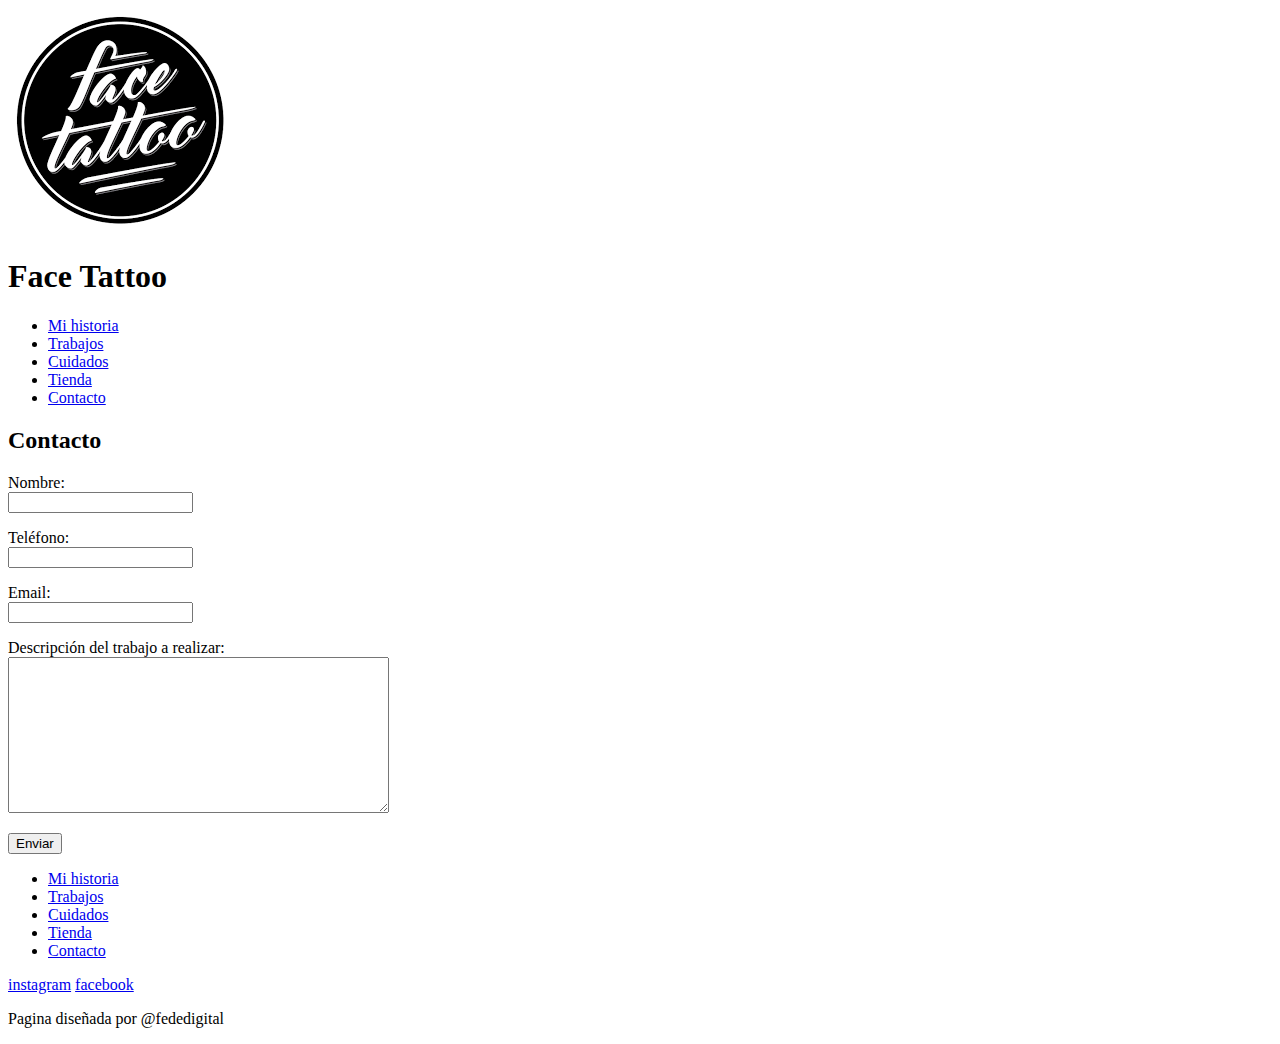
==== paginas/contacto.html @ ffe35ea1 "actualizacion" ====
<!DOCTYPE html>
<html lang="es">
<head>
    <meta charset="UTF-8">
    <meta http-equiv="X-UA-Compatible" content="IE=edge">
    <meta name="viewport" content="width=device-width, initial-scale=1.0">
    <link rel="stylesheet" href="../css/estilo.css">
    <title>facetattoo-contacto</title>
</head>
<body>

    
    <header class="header">
        <div class="container logo-nav-container">
            <img src="../imagenes/logo1.png" class="logo">

        <h1>Face Tattoo</h1>

            <nav class="navigation">
                <ul>
                    <li><a href="../index.html">Mi historia</a></li>
                    <li><a href="../paginas/trabajos.html">Trabajos</a></li>
                    <li><a href="../paginas/cuidados.html">Cuidados</a></li>
                    <li><a href="../paginas/tienda.html">Tienda</a></li>
                    <li><a href="contacto.html">Contacto</a></li>
                </ul>

            </nav>

        </div>

    </header>

        <main class="main5">
            
            <h2>Contacto</h2>

            <form action="procesar.php" method="">

                <section>
                <p>
                    <label for="nombre">Nombre:  </label><br/>
                    <input type="text" name="nombre">
                 </p>

                <P>   
                    <label for="telefono">Teléfono: </label><br/>
                    <input type="tel" name="telefono">
                </P>

                <p>  
                    <label for="email">Email: </label><br/>
                    <input type="email" name="email" required>
                </p>

                <P>
                     <label for="text">Descripción del trabajo a realizar: </label><br/>
                    <textarea name="" id="" cols="45" rows="10"></textarea>
                    <p>
                    <button>Enviar</button>
                    </p>           
                    
                </section>

              
             
            </form>


        </main>


    

    <footer class="footer">
        <div class="contenedor">
        
            <nav class="navigation">
                <ul>
                    <li><a href="../index.html">Mi historia</a></li>
                    <li><a href="../paginas/trabajos.html">Trabajos</a></li>
                    <li><a href="../paginas/cuidados.html">Cuidados</a></li>
                    <li><a href="../paginas/tienda.html">Tienda</a></li>
                    <li><a href="contacto.html">Contacto</a></li>
                   
                 </ul>

                <a href="https://www.intagram.com/facetatoo/" target="_blank">instagram</a>
                <a href="https://www.facebook.com/facetatoo/" target="_blank">facebook</a>

                <p>Pagina diseñada por @fededigital</p>

            </nav> 
        </div>  



    </footer>
        
   

    
    
</body>
</html>
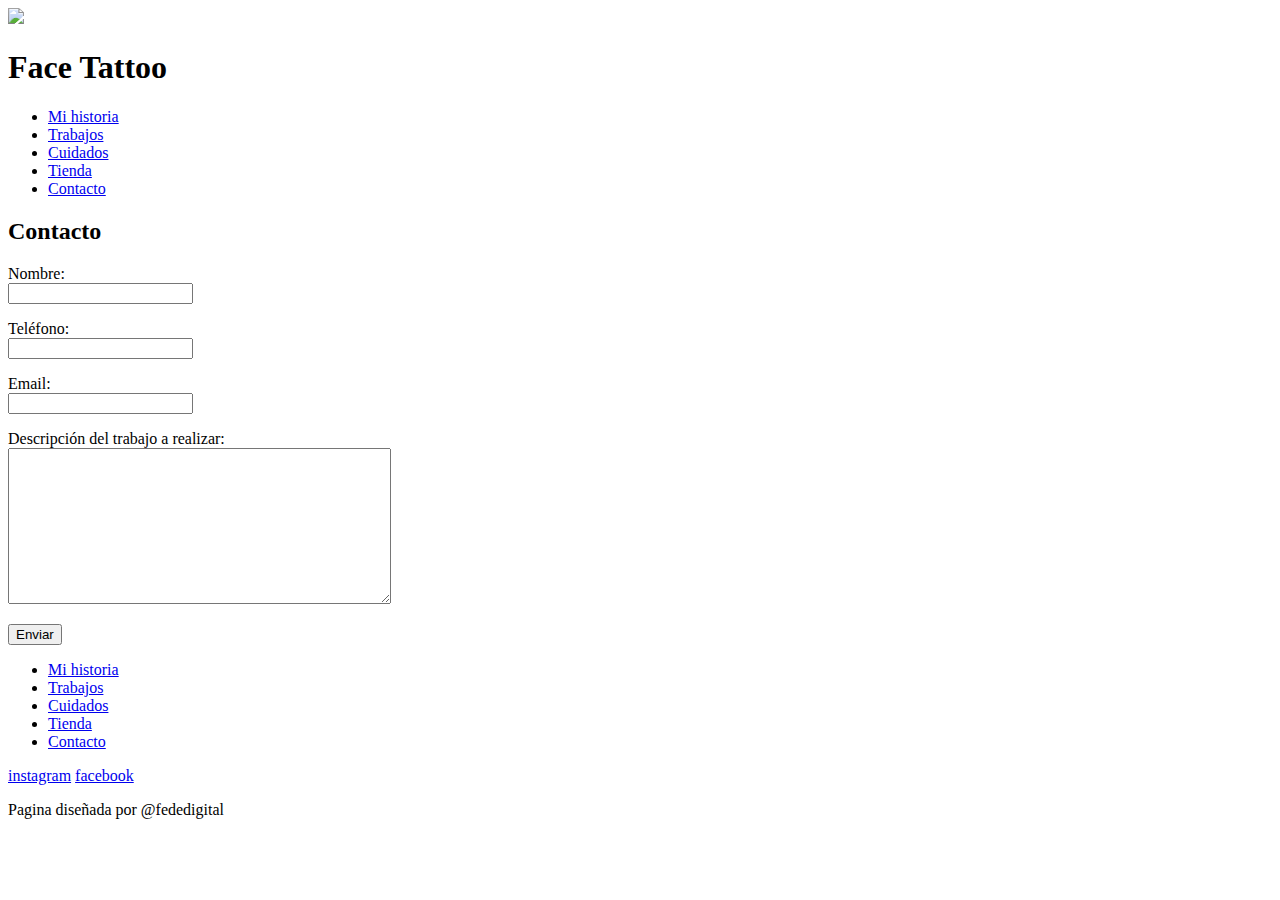
==== commit 44b05a35: "modificaciones" ====
--- a/paginas/contacto.html
+++ b/paginas/contacto.html
@@ -4,32 +4,26 @@
     <meta charset="UTF-8">
     <meta http-equiv="X-UA-Compatible" content="IE=edge">
     <meta name="viewport" content="width=device-width, initial-scale=1.0">
+    <script src="https://kit.fontawesome.com/d0848f0123.js" crossorigin="anonymous"></script>
     <link rel="stylesheet" href="../css/estilo.css">
     <title>facetattoo-contacto</title>
 </head>
 <body>
-
-    
-    <header class="header">
-        <div class="container logo-nav-container">
-            <img src="../imagenes/logo1.png" class="logo">
-
-        <h1>Face Tattoo</h1>
-
-            <nav class="navigation">
-                <ul>
-                    <li><a href="../index.html">Mi historia</a></li>
-                    <li><a href="../paginas/trabajos.html">Trabajos</a></li>
-                    <li><a href="../paginas/cuidados.html">Cuidados</a></li>
-                    <li><a href="../paginas/tienda.html">Tienda</a></li>
-                    <li><a href="contacto.html">Contacto</a></li>
-                </ul>
-
-            </nav>
-
-        </div>
-
-    </header>
+ 
+        <header class="navbar">
+          <img class="logo" src="imagenes/logo1.png">
+          <h1>Face Tattoo</h1>
+          <ul>
+              <li><a href="../index.html">Mi historia</a></li>
+              <li><a href="../paginas/trabajos.html">Trabajos</a></li>
+              <li><a href="../paginas/cuidados.html">Cuidados</a></li>
+              <li><a href="../paginas/tienda.html">Tienda</a></li>
+              <li><a href="contacto.html">Contacto</a></li>
+          </ul>
+          <div class="menu-bar">
+              <i class="fa-solid fa-bars"></i>
+          </div>
+        </header>
 
         <main class="main5">
             
